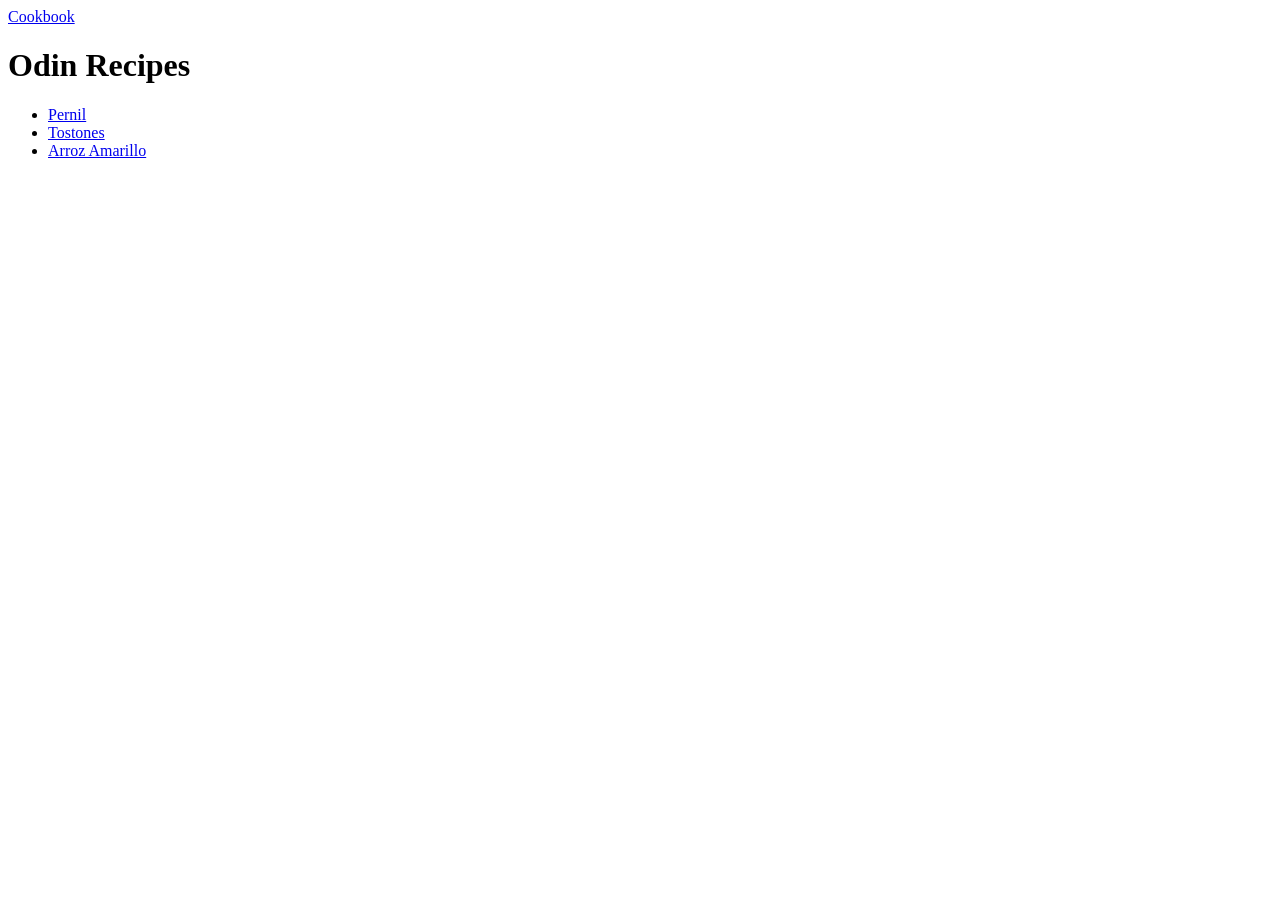
==== index.html @ 8f559cd0 "Write in README.md, add 3 pages for recipes First push of site pages, bare bones of arroz and toston" ====
<!DOCTYPE html>
<html lang="en">
<head>
    <meta charset="UTF-8">
    <meta name="viewport" content="width=device-width, initial-scale=1.0">
    <title>Odin Recipes</title>
</head>
<body>
    <a href="./index.html">Cookbook</a>
    <h1>Odin Recipes</h1>
    <ul>
        <li>    <a href="recipes/pernil.html">Pernil</a></li>
        <li>    <a href="recipes/tostones.html">Tostones</a></li>
        <li>    <a href="recipes/arroz.html">Arroz Amarillo</a></li>
    </ul>

</body>
</html>
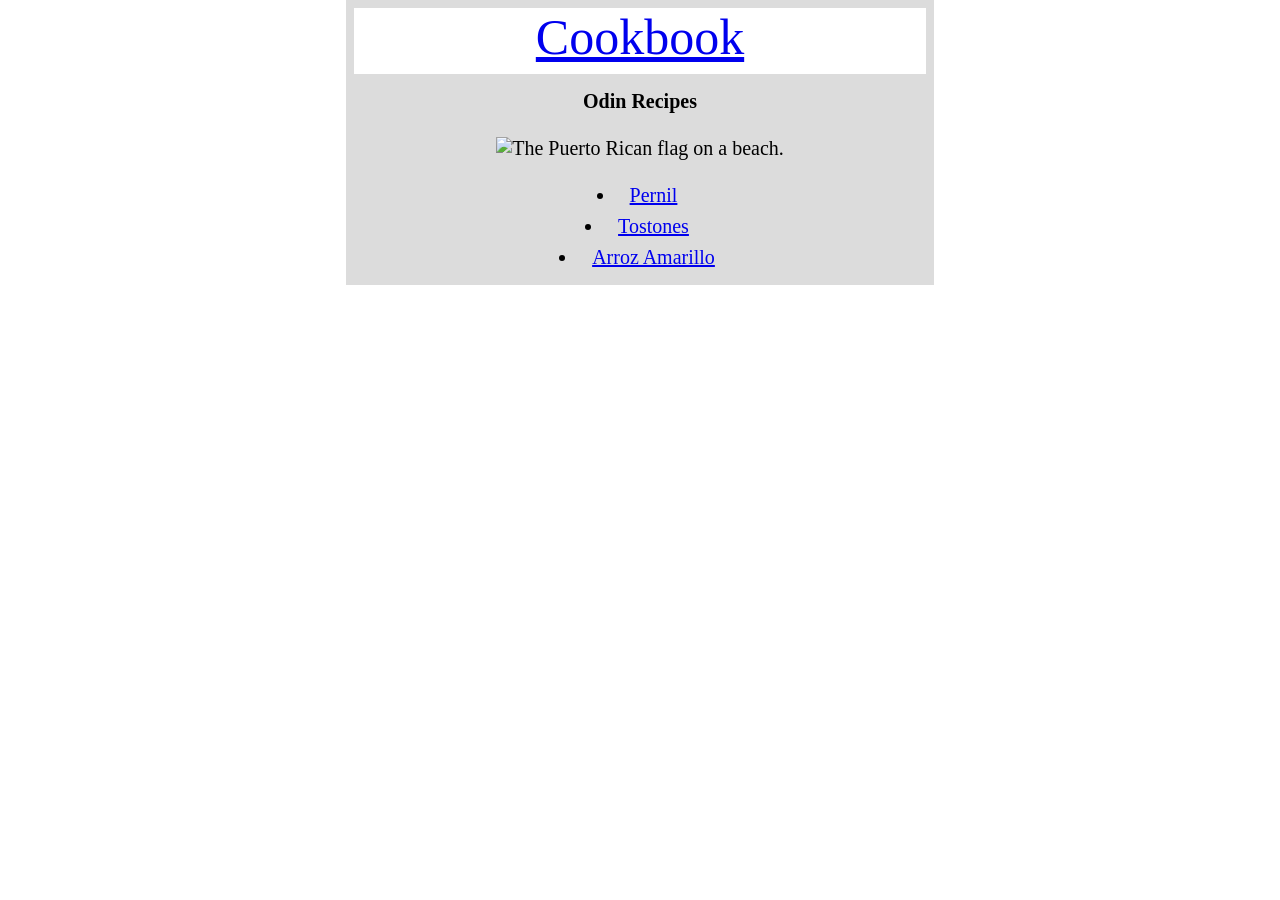
==== commit 4cb6555b: "Added PR flag to index, simplified Add PR flag, simplify HTML (removed divs), overflow-y scrollbar f" ====
--- a/index.html
+++ b/index.html
@@ -3,16 +3,17 @@
 <head>
     <meta charset="UTF-8">
     <meta name="viewport" content="width=device-width, initial-scale=1.0">
+    <link rel="stylesheet" href="styles.css">
     <title>Odin Recipes</title>
 </head>
-<body>
-    <a href="./index.html">Cookbook</a>
-    <h1>Odin Recipes</h1>
-    <ul>
-        <li>    <a href="recipes/pernil.html">Pernil</a></li>
-        <li>    <a href="recipes/tostones.html">Tostones</a></li>
-        <li>    <a href="recipes/arroz.html">Arroz Amarillo</a></li>
+<body class="overflow">
+    <p class="homelink"> <a href="./index.html">Cookbook</a> </p> 
+    <h1 class="header">Odin Recipes</h1>
+   <div class="header"><img src="../odin-recipes/img/flag.jpg" alt="The Puerto Rican flag on a beach." width="300" height="250"></div>
+    <ul class="content">
+        <li><a href="recipes/pernil.html">Pernil</a></li>
+        <li><a href="recipes/tostones.html">Tostones</a></li>
+        <li><a href="recipes/arroz.html">Arroz Amarillo</a></li>
     </ul>
-
 </body>
 </html>
--- a/styles.css
+++ b/styles.css
@@ -0,0 +1,36 @@
+* {
+    font: "Gill Sans", sans-serif;
+    margin: 0 auto 0 auto;
+    max-width: 600px;
+    padding-bottom: 8px;
+    padding-left: 6px;
+    padding-right: 6px;
+    text-align: center;
+}
+
+.homelink {
+    border: 8px solid gainsboro;
+    font-size: 50px;
+}
+
+.header {
+    font-size: 20px;
+    background-color: gainsboro;
+    border: 8px solid gainsboro;
+}
+
+.content {
+    font-size: 20px;
+    background-color: gainsboro;
+    list-style-position: inside;
+
+}
+
+.overflow {
+      overflow-y: scroll;
+}
+
+/* overflow-y in this case prevents the scrollbar on index.html 
+from shifting the elements to the side
+some ppl on stackoverflow said this can cause
+ issues using flexbox or if in the html tag */
